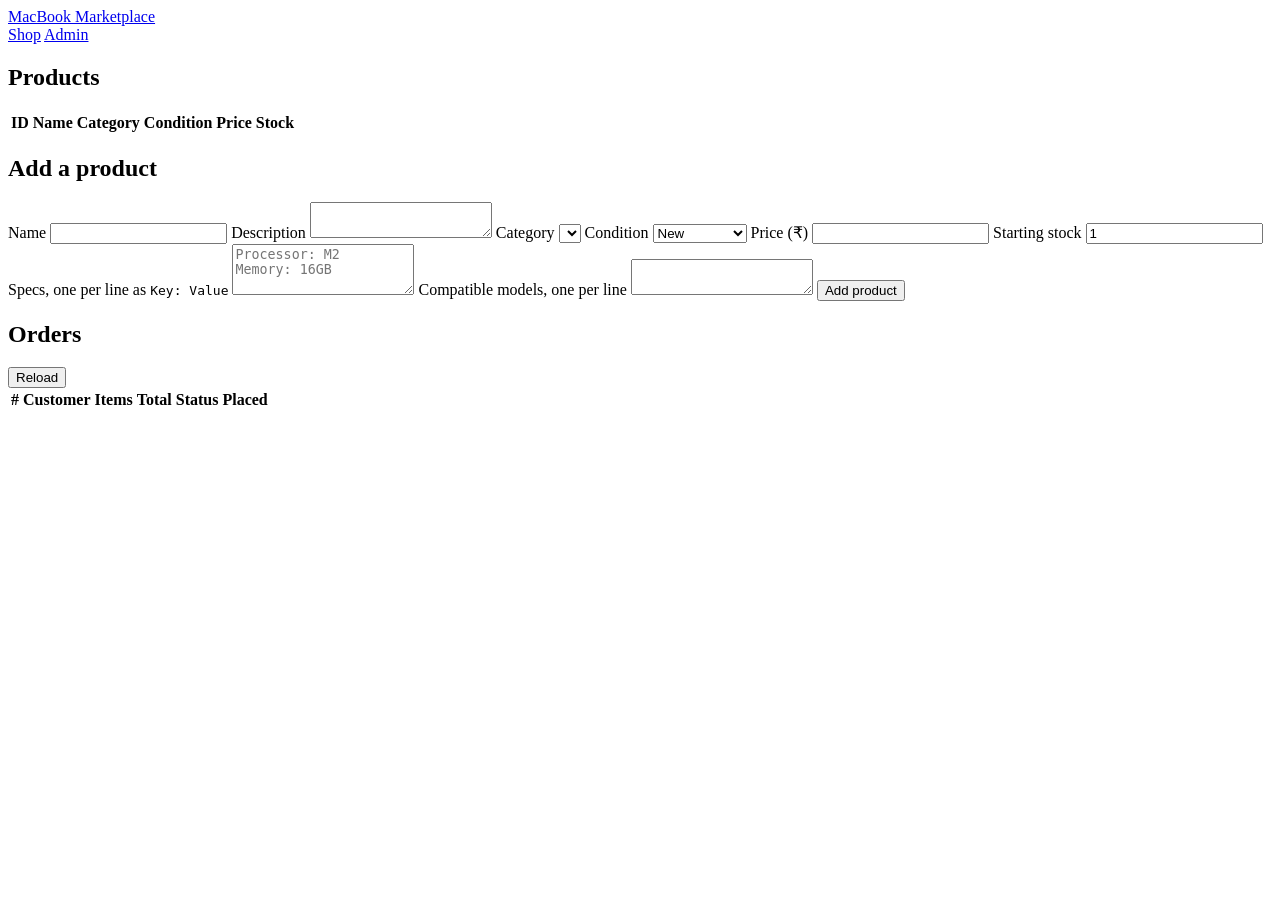
==== web/admin.html @ 985b5bf2 "Add shop and admin web pages" ====
<!doctype html>
<html lang="en">
<head>
  <meta charset="utf-8">
  <meta name="viewport" content="width=device-width, initial-scale=1">
  <title>Admin · MacBook Marketplace</title>
  <link rel="stylesheet" href="/styles.css">
</head>
<body>
  <header class="topbar">
    <a class="brand" href="/">MacBook Marketplace</a>
    <nav class="nav">
      <a href="/">Shop</a>
      <a href="/admin.html" class="active">Admin</a>
    </nav>
  </header>

  <main class="page admin">
    <section class="panel">
      <div class="panel-head">
        <h2>Products</h2>
        <span id="product-count" class="muted"></span>
      </div>
      <div class="table-wrap">
        <table class="table">
          <thead>
            <tr><th>ID</th><th>Name</th><th>Category</th><th>Condition</th><th class="num">Price</th><th class="num">Stock</th><th></th></tr>
          </thead>
          <tbody id="product-rows"></tbody>
        </table>
      </div>
    </section>

    <section class="panel">
      <div class="panel-head">
        <h2 id="form-title">Add a product</h2>
        <button id="cancel-edit" type="button" class="link" hidden>Cancel edit</button>
      </div>
      <form id="product-form" class="form grid-form">
        <label class="wide">Name <input name="name" required></label>
        <label class="wide">Description <textarea name="description" rows="2"></textarea></label>
        <label>Category <select name="categoryId" id="category-select" required></select></label>
        <label>Condition
          <select name="condition" required>
            <option value="new">New</option>
            <option value="refurbished">Refurbished</option>
            <option value="used">Used</option>
          </select>
        </label>
        <label>Price (₹) <input name="price" type="number" min="1" step="0.01" required></label>
        <label id="stock-field">Starting stock <input name="stock" type="number" min="0" step="1" value="1" required></label>
        <label class="wide">Specs, one per line as <code>Key: Value</code>
          <textarea name="specs" rows="3" placeholder="Processor: M2&#10;Memory: 16GB"></textarea>
        </label>
        <label class="wide">Compatible models, one per line
          <textarea name="compatibleModels" rows="2"></textarea>
        </label>
        <button class="primary wide" type="submit" id="form-submit">Add product</button>
      </form>
    </section>

    <section class="panel">
      <div class="panel-head">
        <h2>Orders</h2>
        <button id="reload-orders" type="button" class="link">Reload</button>
      </div>
      <div class="table-wrap">
        <table class="table">
          <thead>
            <tr><th>#</th><th>Customer</th><th>Items</th><th class="num">Total</th><th>Status</th><th>Placed</th><th></th></tr>
          </thead>
          <tbody id="order-rows"></tbody>
        </table>
      </div>
    </section>
  </main>

  <div id="toast" class="toast" role="status"></div>

  <script src="/common.js"></script>
  <script src="/admin.js"></script>
</body>
</html>
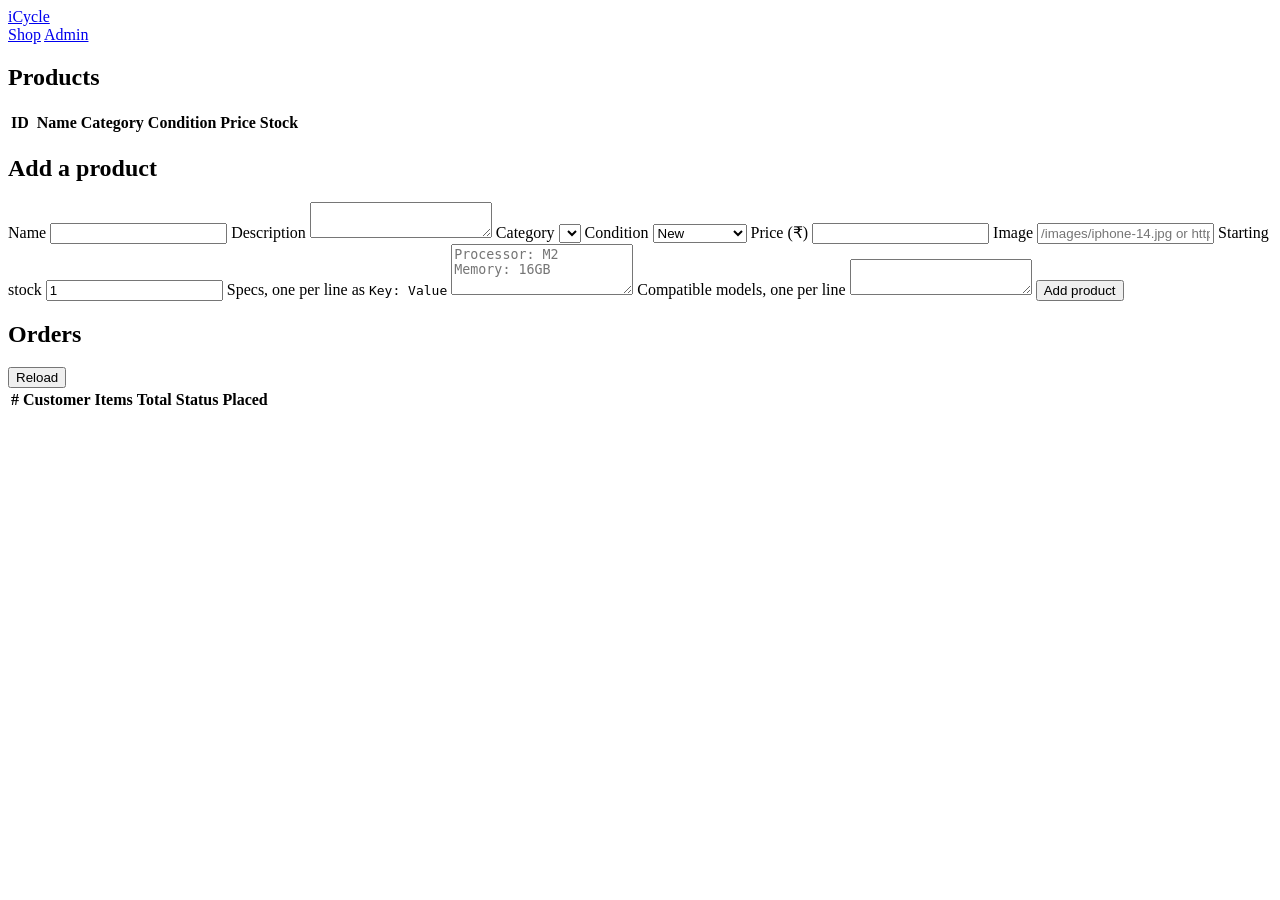
==== commit 3589814f: "Rename to iCycle, add iPhones and product photos" ====
--- a/web/admin.html
+++ b/web/admin.html
@@ -3,12 +3,12 @@
 <head>
   <meta charset="utf-8">
   <meta name="viewport" content="width=device-width, initial-scale=1">
-  <title>Admin · MacBook Marketplace</title>
+  <title>Admin · iCycle</title>
   <link rel="stylesheet" href="/styles.css">
 </head>
 <body>
   <header class="topbar">
-    <a class="brand" href="/">MacBook Marketplace</a>
+    <a class="brand" href="/"><span class="logo" aria-hidden="true"></span>iCycle</a>
     <nav class="nav">
       <a href="/">Shop</a>
       <a href="/admin.html" class="active">Admin</a>
@@ -24,7 +24,7 @@
       <div class="table-wrap">
         <table class="table">
           <thead>
-            <tr><th>ID</th><th>Name</th><th>Category</th><th>Condition</th><th class="num">Price</th><th class="num">Stock</th><th></th></tr>
+            <tr><th>ID</th><th></th><th>Name</th><th>Category</th><th>Condition</th><th class="num">Price</th><th class="num">Stock</th><th></th></tr>
           </thead>
           <tbody id="product-rows"></tbody>
         </table>
@@ -48,6 +48,7 @@
           </select>
         </label>
         <label>Price (₹) <input name="price" type="number" min="1" step="0.01" required></label>
+        <label class="wide">Image <input name="image" placeholder="/images/iphone-14.jpg or https://…"></label>
         <label id="stock-field">Starting stock <input name="stock" type="number" min="0" step="1" value="1" required></label>
         <label class="wide">Specs, one per line as <code>Key: Value</code>
           <textarea name="specs" rows="3" placeholder="Processor: M2&#10;Memory: 16GB"></textarea>
